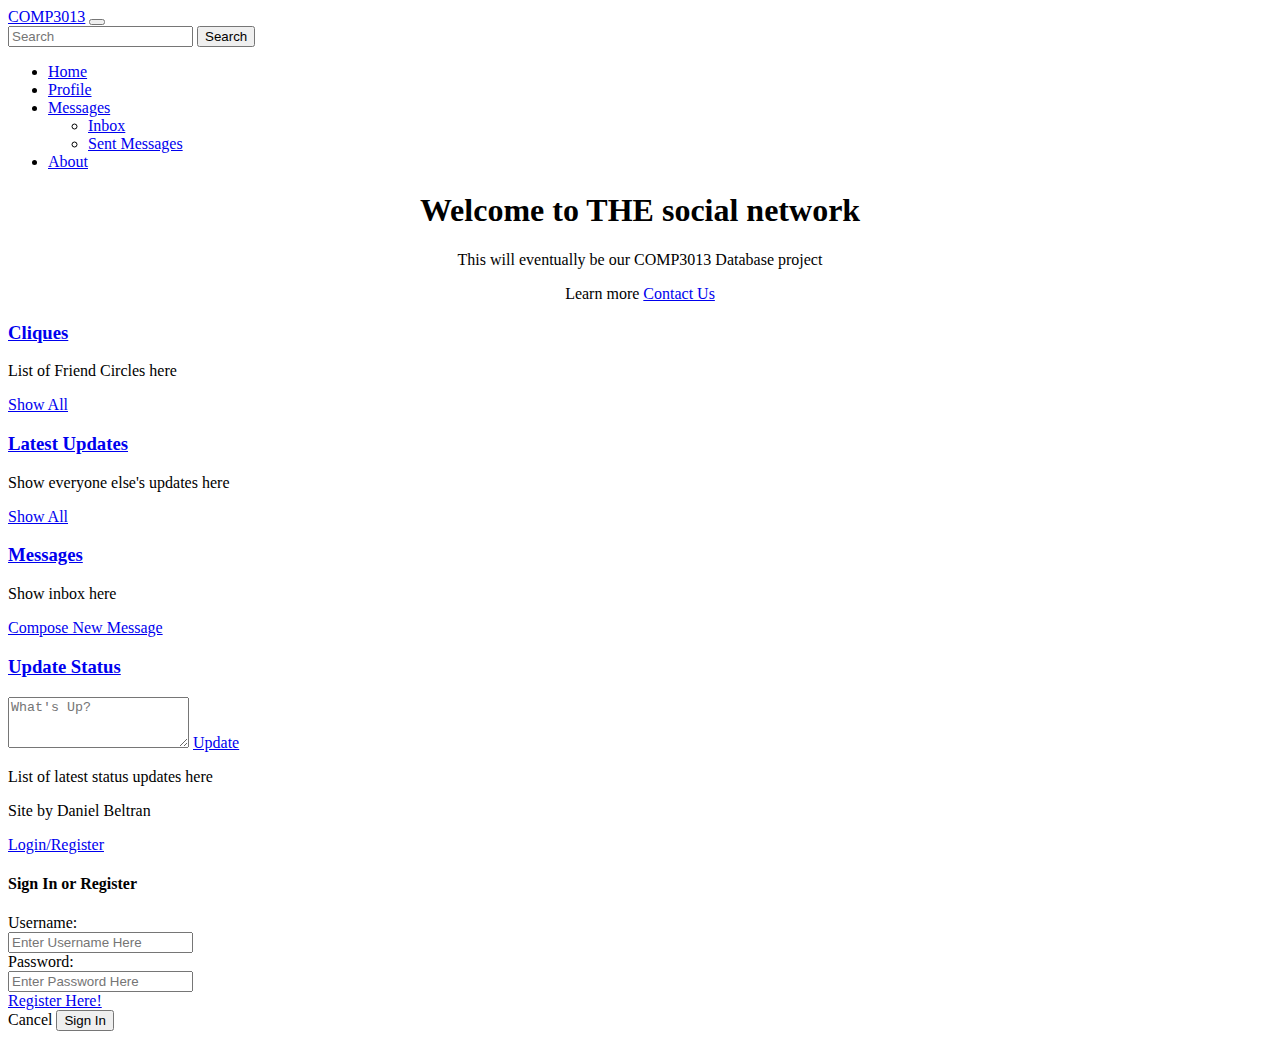
==== UI/index.html @ aefbbceb "Added UI Folder with index.html" ====
<!DOCTYPE html>
<html lang="en">
  <head>
    <meta charset="utf-8">
    <meta http-equiv="X-UA-Compatible" content="IE=edge">
    <meta name="viewport" content="width=device-width, initial-scale=1">
    <title>Scaffolding</title>

    <!-- Bootstrap -->
    <link href="css/bootstrap.min.css" rel="stylesheet">
    <link href="css/stylesheet.css" rel="stylesheet">

    <!-- HTML5 Shim and Respond.js IE8 support of HTML5 elements and media queries -->
    <!-- WARNING: Respond.js doesn't work if you view the page via file:// -->
    <!--[if lt IE 9]>
      <script src="https://oss.maxcdn.com/libs/html5shiv/3.7.0/html5shiv.js"></script>
      <script src="https://oss.maxcdn.com/libs/respond.js/1.4.2/respond.min.js"></script>
    <![endif]-->
  </head>
  <body>
    <div class="navbar navbar-inverse navbar-static-top">
      <div class="container">

        <a href="#" class="navbar-brand">COMP3013</a>

        <button class="navbar-toggle" data-toggle="collapse" data-target=".navHeaderCollapse">
          <span class="icon-bar"></span>
          <span class="icon-bar"></span>
          <span class="icon-bar"></span>
        </button>
        <div class="collapse navbar-collapse navHeaderCollapse">

        <form role="search" class="navbar-form navbar-left">
            <div class="form-group">
                <input type="text" placeholder="Search" class="form-control">
                <button type="submit" class="btn btn-default">Search</button>
            </div>
        </form>

          <ul class="nav navbar-nav navbar-right">

            <li class="active"><a href="#">Home</a></li>
            <li><a href="#">Profile</a></li>
            <li class="dropdown">
              <a href="#" class="dropdown-toggle" data-toggle="dropdown">Messages <b class="caret"></b></a>
              <ul class="dropdown-menu">
                <li><a href="#">Inbox</a></li>
                <li><a href="#">Sent Messages</a></li>
              </ul>
            </li>
            <li><a href="#">About</a></li>
          </ul>
        </div>

      </div>
    </div>

    <div class="container">
      <div class="jumbotron">
        <center>
        <h1>Welcome to THE social network</h1>
        <p>This will eventually be our COMP3013 Database project</p>
        <a class="btn btn-default">Learn more</a>
        <a href="mailto:daniel.beltran.13@ucl.ac.uk" class="btn btn-info">Contact Us</a>
        </center>
      </div>
    </div>

    <div class="container">
      <div class="row">
        <div class="col-md-3">
          <h3><a href="#">Cliques</a></h3>
          <p>List of Friend Circles here</p>

          <a href="#" class="btn btn-danger">Show All</a>

        </div>

        <div class="col-md-3">
          <h3><a href="#">Latest Updates</a></h3>
          <p>Show everyone else's updates here</p>

          <a href="#" class="btn btn-danger">Show All</a>

        </div>

        <div class="col-lg-3">
          <h3><a href="#">Messages</a></h3>
          <p>Show inbox here</p>

          <a href="#" class="btn btn-danger">Compose New Message</a>

        </div>

        <div class="col-lg-3">
          <h3><a href="#">Update Status</a></h3>
          <textarea class="form-control status-update" rows="3" placeholder="What's Up?"></textarea>

          <a href="#" class="btn btn-danger pull-right">Update</a>
          <p>List of latest status updates here</p>
        </div>

      </div>
    </div>
    
    <div class="navbar navbar-default navbar-fixed-bottom">
      <div class="container">
        <p class="navbar-text pull-left">Site by Daniel Beltran</p>
        <a href="#login" data-toggle="modal" class="navbar-btn btn btn-primary pull-right">Login/Register</a>
      </div>
    </div>

    <div class="modal fade" id="login" role="dialog">
      <div class="modal-dialog">
        <div class="modal-content">
          <form class="form-horizontal">
            <div class="modal-header">
              <h4>Sign In or Register</h4>
            </div>

            <div class="modal-body">
              <div class="form-group">
                <label for="contact-uname" class="col-lg-2 control-label">Username:</label>
                <div class="col-lg-10">
                  <input type="text" class="form-control" id="contact-uname" placeholder="Enter Username Here">
                </div>
              </div>

              <div class="form-group">
                <label for="contact-pwd" class="col-lg-2 control-label">Password:</label>
                <div class="col-lg-10">
                  <input type="password" class="form-control" id="contact-pwd" placeholder="Enter Password Here">
                </div>
              </div>

              <a href="#">Register Here!</a>
           </div>

            <div class="modal-footer">
              <a class="btn btn-default" data-dismiss="modal">Cancel</a>
              <button class="btn btn-primary" type="submit">Sign In</button>
            </div>
          </form>
        </div>
      </div>
    </div>

    <!-- jQuery (necessary for Bootstrap's JavaScript plugins) -->
    <script src="https://ajax.googleapis.com/ajax/libs/jquery/1.11.0/jquery.min.js"></script>
    <!-- Include all compiled plugins (below), or include individual files as needed -->
    <script src="js/bootstrap.min.js"></script>
  </body>
</html>
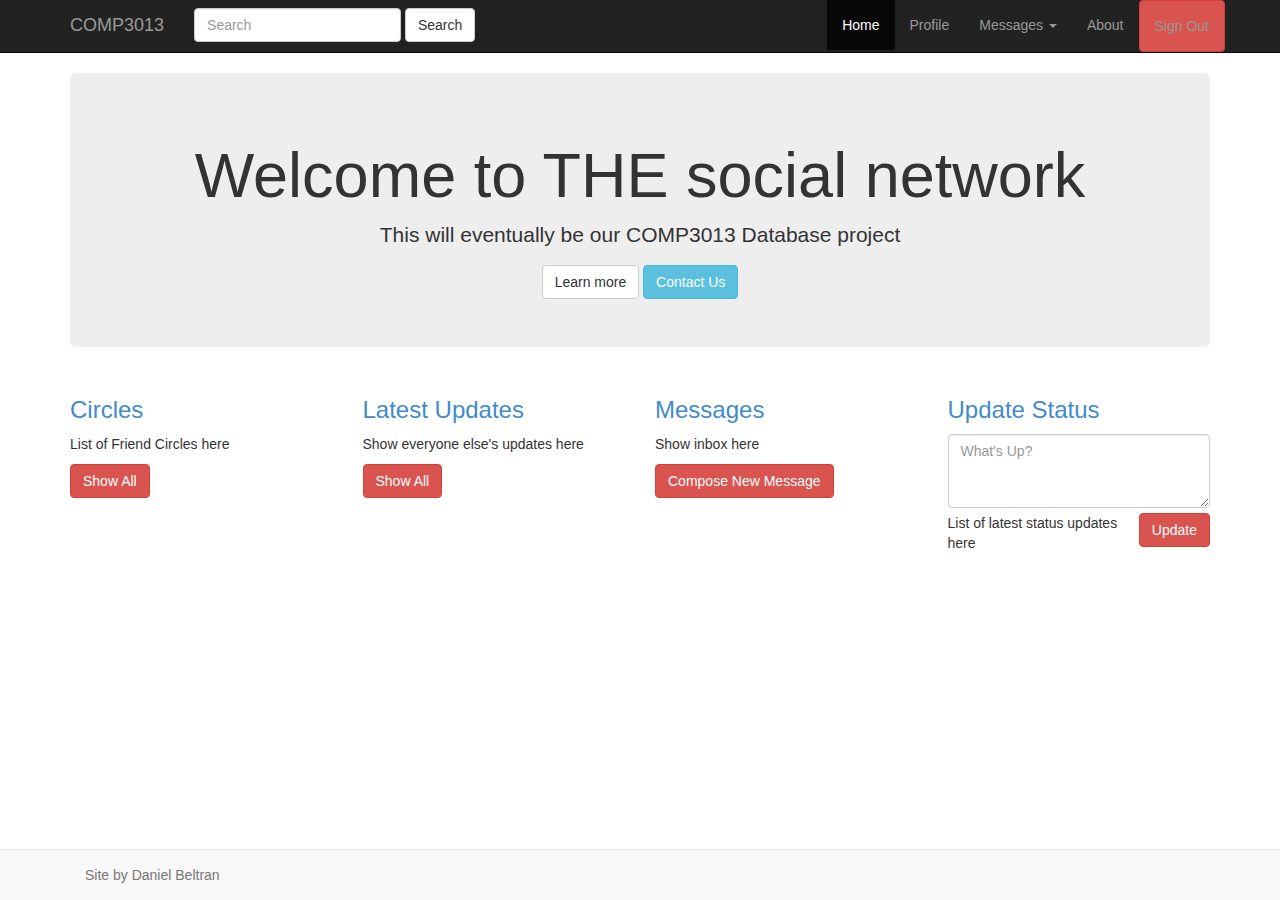
==== commit 415162bc: "removed sign in button on index page and properly redirected from login to index" ====
--- a/UI/index.html
+++ b/UI/index.html
@@ -49,6 +49,7 @@
               </ul>
             </li>
             <li><a href="#">About</a></li>
+	    <li><a class="btn btn-danger" href="#">Sign Out</a></li>
           </ul>
         </div>
 
@@ -69,7 +70,7 @@
     <div class="container">
       <div class="row">
         <div class="col-md-3">
-          <h3><a href="#">Cliques</a></h3>
+          <h3><a href="#">Circles</a></h3>
           <p>List of Friend Circles here</p>
 
           <a href="#" class="btn btn-danger">Show All</a>
@@ -106,42 +107,6 @@
     <div class="navbar navbar-default navbar-fixed-bottom">
       <div class="container">
         <p class="navbar-text pull-left">Site by Daniel Beltran</p>
-        <a href="#login" data-toggle="modal" class="navbar-btn btn btn-primary pull-right">Login/Register</a>
-      </div>
-    </div>
-
-    <div class="modal fade" id="login" role="dialog">
-      <div class="modal-dialog">
-        <div class="modal-content">
-          <form class="form-horizontal">
-            <div class="modal-header">
-              <h4>Sign In or Register</h4>
-            </div>
-
-            <div class="modal-body">
-              <div class="form-group">
-                <label for="contact-uname" class="col-lg-2 control-label">Username:</label>
-                <div class="col-lg-10">
-                  <input type="text" class="form-control" id="contact-uname" placeholder="Enter Username Here">
-                </div>
-              </div>
-
-              <div class="form-group">
-                <label for="contact-pwd" class="col-lg-2 control-label">Password:</label>
-                <div class="col-lg-10">
-                  <input type="password" class="form-control" id="contact-pwd" placeholder="Enter Password Here">
-                </div>
-              </div>
-
-              <a href="#">Register Here!</a>
-           </div>
-
-            <div class="modal-footer">
-              <a class="btn btn-default" data-dismiss="modal">Cancel</a>
-              <button class="btn btn-primary" type="submit">Sign In</button>
-            </div>
-          </form>
-        </div>
       </div>
     </div>
 
@@ -150,4 +115,4 @@
     <!-- Include all compiled plugins (below), or include individual files as needed -->
     <script src="js/bootstrap.min.js"></script>
   </body>
-</html>+</html>
--- a/UI/css/stylesheet.css
+++ b/UI/css/stylesheet.css
@@ -0,0 +1,20 @@
+body {
+  margin-bottom: 80px;
+}
+
+textarea {
+  margin-bottom: 5px;
+}
+
+.page-header {
+  margin-top: 0;
+}
+
+.panel-body {
+  padding-top: 0;
+}
+
+.featuredImg {
+  margin-bottom: 15px;
+}
+
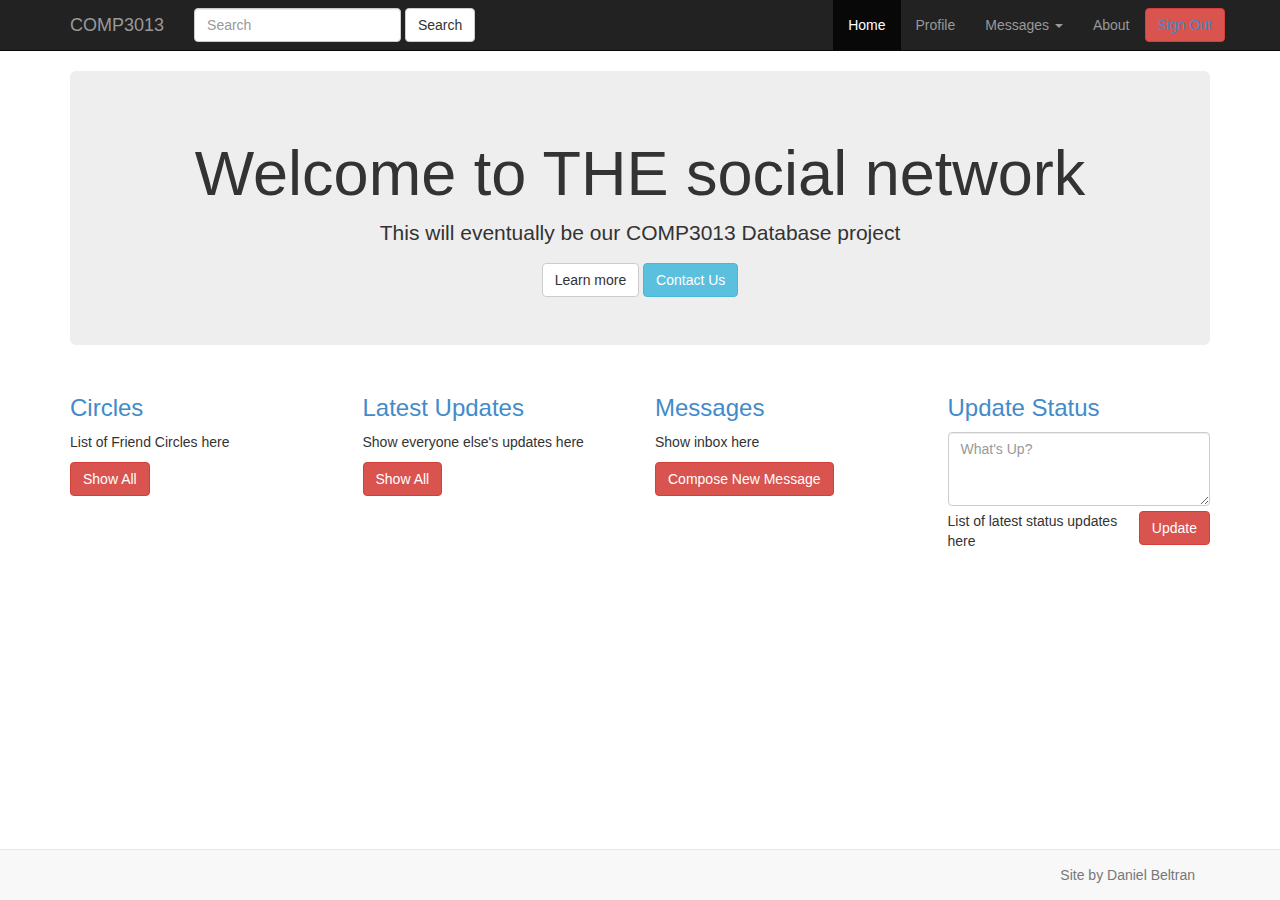
==== commit 9f881ca4: "Pages on pages Added a bunch of pages, all with their own problems. I'll sort it out later." ====
--- a/UI/index.html
+++ b/UI/index.html
@@ -44,12 +44,12 @@
             <li class="dropdown">
               <a href="#" class="dropdown-toggle" data-toggle="dropdown">Messages <b class="caret"></b></a>
               <ul class="dropdown-menu">
-                <li><a href="#">Inbox</a></li>
-                <li><a href="#">Sent Messages</a></li>
+                <li><a href="Messages.html">Inbox</a></li>
+                <li><a href="sentMessages.html">Sent Messages</a></li>
               </ul>
             </li>
-            <li><a href="#">About</a></li>
-	    <li><a class="btn btn-danger" href="#">Sign Out</a></li>
+            <li><a href="about.html">About</a></li>
+	    <li><button class="btn btn-danger navbar-btn"><a href="#">Sign Out</a></button></li>
           </ul>
         </div>
 
@@ -103,10 +103,10 @@
 
       </div>
     </div>
-    
+
     <div class="navbar navbar-default navbar-fixed-bottom">
       <div class="container">
-        <p class="navbar-text pull-left">Site by Daniel Beltran</p>
+        <p class="navbar-text pull-right">Site by Daniel Beltran</p>
       </div>
     </div>
 
